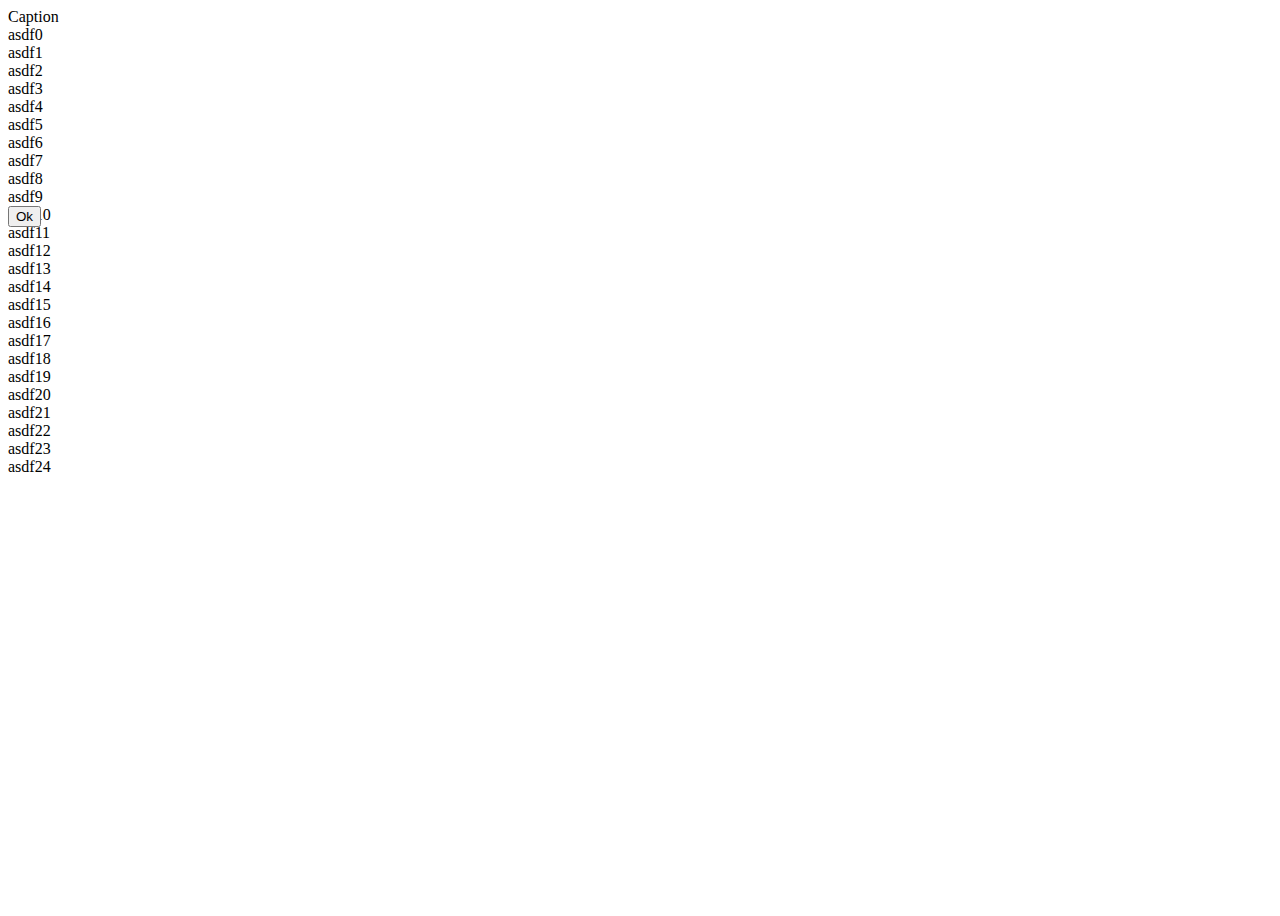
==== test.html @ 867a929b "2018-11-08" ====
<!DOCTYPE html>
<html lang="en">
<head>
    <meta charset="UTF-8">
    <meta name="viewport" content="width=device-width, initial-scale=1.0">
    <meta http-equiv="X-UA-Compatible" content="ie=edge">
    <link rel="stylesheet" href="explorer.css">
    <script src='explorer.js'></script>
    <title>Document</title>
</head>
<body>
    <script>
        let action = () => {};
        let clickAction = () => {        console.log(numberToString(12345,3));
};
        let text = '';
        for (let n = 0; n<25; n++) text += `asdf${n}<br>`;
        modalWindow ('Caption', text, ['Ok'], action, 300, 300, '#000', '#fff', clickAction);
    </script>
</body>
</html>
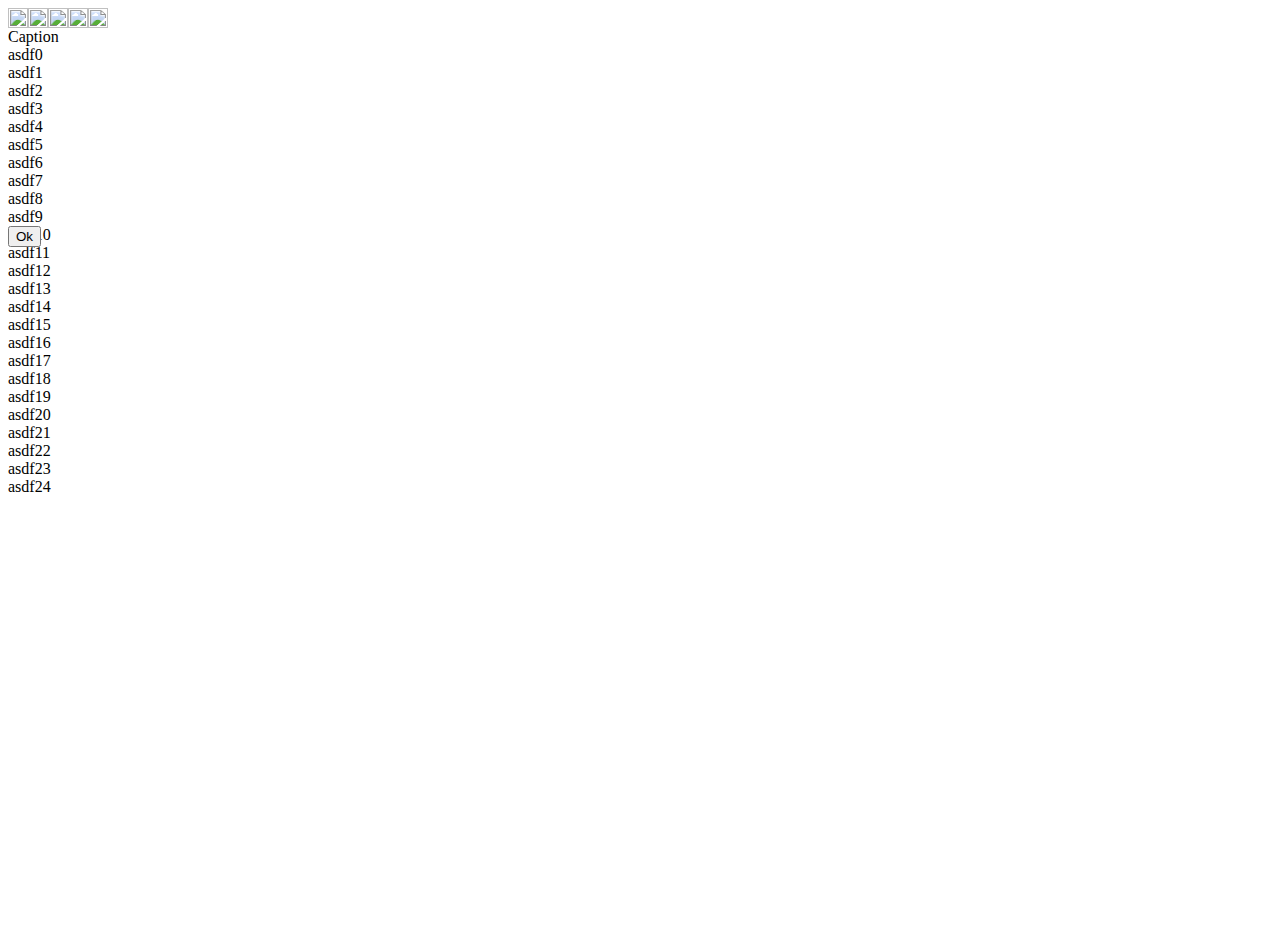
==== commit ecc73562: "2018-11-23" ====
--- a/test.html
+++ b/test.html
@@ -9,6 +9,8 @@
     <title>Document</title>
 </head>
 <body>
+    <div>    </div>
+    <span></span>
     <script>
         let action = () => {};
         let clickAction = () => {        console.log(numberToString(12345,3));
@@ -16,6 +18,8 @@
         let text = '';
         for (let n = 0; n<25; n++) text += `asdf${n}<br>`;
         modalWindow ('Caption', text, ['Ok'], action, 300, 300, '#000', '#fff', clickAction);
+
+        document.querySelector('span').innerHTML = starRateWrite(1.5);
     </script>
 </body>
 </html>